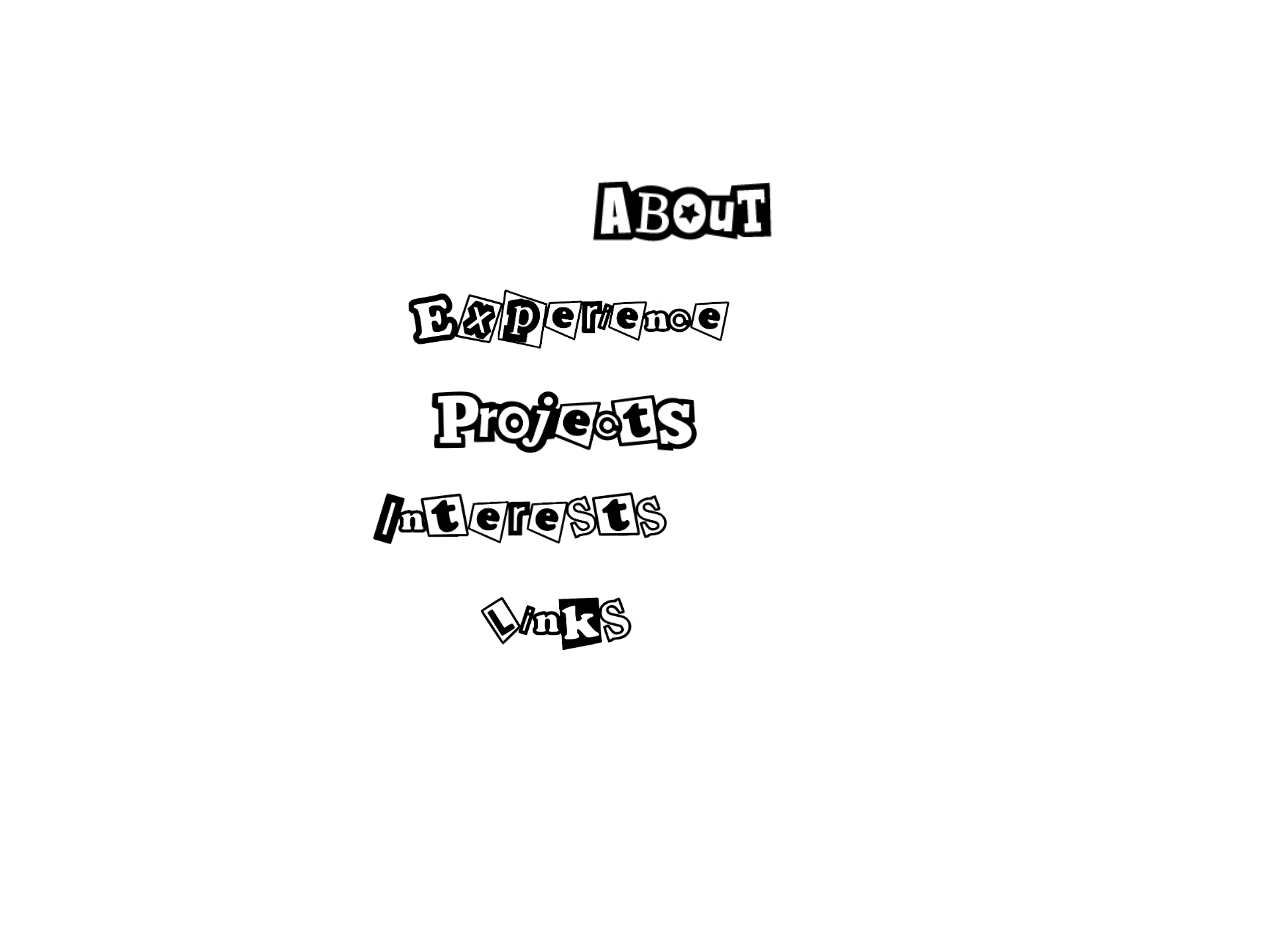
==== index.html @ 090dab33 "Fix: Update video source path in index.html" ====
<html lang="en">
<head>
    <meta charset="UTF-8">
    <meta name="viewport" content="width=device-width, initial-scale=1.0">
    <title>Live Preview Test</title>
    <link rel="stylesheet" href="Night/Homeani.css">
</head>
<body>
  <div class="video-background">
  <video autoplay muted loop id="bg-video">
    <source src="Night/Videos/Night_Background.mp4" type="video/mp4">
    <source src="your-video.webm" type="video/webm">
    Your browser does not support the video tag.
  </video>
</div>

<div class="navbar">
  
  <a class="link-wrapper" href="#">
    <span class="fallback">Index</span>
    <div class="img-wrapper">
      <img class="normal" src="Night/Images/Screenshot 2026-02-10 000538 (1).png">
      <img class="active" src="Night/Images/Screenshot 2026-02-10 000538 (2).png">
    </div>
    <div class="shape-wrapper">
      <div class="shape red-fill jelly"><svg x="0px" y="0px"
     viewBox="0 0 108.1 47" enable-background="new 0 0 108.1 47">
<polygon fill="#FF0000" points="29.5,8.5 150.7,0 108.1,32.7 3.1,47 "/>
</svg></div>
      <div class="shape cyan-fill jelly"><svg x="0px" y="0px"
     viewBox="0 0 108.1 47" enable-background="new 0 0 108.1 47">
<polygon fill="#00FFFF" points="0.3,17 125.1,0 68.8,45.6 24.3,39 "/>
</svg></div>
    </div>
  </a>
  <a class="link-wrapper" href="#">
    <span class="fallback">Ask</span>
    <div class="img-wrapper">
      <img class="normal" src="Night/Images/Screenshot 2026-02-09 232936 (1).png">
      <img class="active" src="Night/Images/Screenshot 2026-02-09 232936 (2).png">
    </div>
    <div class="shape-wrapper">
      <div class="shape red-fill jelly"><svg x="0px" y="0px"
     viewBox="0 0 108.1 47" enable-background="new 0 0 108.1 47">
<polygon fill="#FF0000" points="0,7.1 127.3,0 32.3,64 4.8,58.2">
</svg></div>
      <div class="shape cyan-fill jelly"><svg x="0px" y="0px"
     viewBox="0 0 108.1 47" enable-background="new 0 0 108.1 47">
<polygon fill="#00FFFF" points="14,0.5 127.4,0 77.4,164 2.3,61.1 "/>
</svg></div>
      <div class="shape cyan-fill jelly"><svg x="0px" y="0px"
     viewBox="0 0 108.1 47" enable-background="new 0 0 108.1 47">
<polygon fill="#00FFFF" points="17.3,0 105.1,0 68.8,45.6 24.3,39 "/>
</svg></div>
    </div>
  </a>
  <a class="link-wrapper" href="#">
    <span class="fallback">About</span>
    <div class="img-wrapper">
      <img class="normal" src="Night/Images/dEjjgFK.png">
      <img class="active" src="Night/Images/x39xRIo.png">
    </div>
    <div class="shape-wrapper">
      <div class="shape red-fill jelly"><svg x="0px" y="0px"
     viewBox="0 0 108.1 47" enable-background="new 0 0 108.1 47">
<polygon fill="#FF0000" points="19.5,0,110.7,0,80.1,32.7,3.1,47 "/>
</svg></div>
      <div class="shape cyan-fill jelly"><svg x="0px" y="0px"
     viewBox="0 0 108.1 47" enable-background="new 0 0 108.1 47">
<polygon fill="#00FFFF" points="11,3,85.1,0 118.8,45.6,14.3,29 "/>
</svg></div>
    </div>
  </a>
  <a class="link-wrapper" href="#">
    <span class="fallback">Blog</span>
    <div class="img-wrapper">
      <img class="normal" src="Night/Images/5ec3aa16-c11f-491c-8467-10a609068085 (1).png">
      <img class="active" src="Night/Images/5ec3aa16-c11f-491c-8467-10a609068085 (2).png">
    </div>
    <div class="shape-wrapper">
      <div class="shape red-fill jelly"><svg x="0px" y="0px"
     viewBox="0 0 108.1 47" enable-background="new 0 0 108.1 47">
<polygon fill="#FF0000" points="0,7.1 127.3,0 32.3,64 4.8,58.2">
</svg></div>
      <div class="shape cyan-fill jelly"><svg x="0px" y="0px"
     viewBox="0 0 108.1 47" enable-background="new 0 0 108.1 47">
<polygon fill="#00FFFF" points="14,0.5 127.4,0 77.4,164 2.3,61.1 "/>
</svg></div>
    </div>
  </a>
  <a class="link-wrapper" href="#">
    <span class="fallback">Tags</span>
    <div class="img-wrapper">
      <img class="normal" src="Night/Images/Screenshot 2026-02-09 231340 (1).png">
      <img class="active" src="Night/Images/Screenshot 2026-02-09 231340 (2).png">
    </div>
    <div class="shape-wrapper">
      <div class="shape red-fill jelly"><svg x="0px" y="0px"
     viewBox="0 0 108.1 47" enable-background="new 0 0 108.1 47">
<polygon fill="#FF0000" points="0,7.1 127.3,0 32.3,64 4.8,58.2">
</svg></div>
      <div class="shape cyan-fill jelly"><svg x="0px" y="0px"
     viewBox="0 0 108.1 47" enable-background="new 0 0 108.1 47">
<polygon fill="#00FFFF" points="14,0.5 127.4,0 77.4,164 2.3,61.1 "/>
</svg></div>
      <div class="shape cyan-fill jelly"><svg x="0px" y="0px"
     viewBox="0 0 108.1 47" enable-background="new 0 0 108.1 47">
<polygon fill="#00FFFF" points="17.3,0 105.1,0 68.8,45.6 24.3,39 "/>
</svg></div>
    </div>
  </a>
</div>
</body>
</html>
---- Night/Homeani.css ----
/* Experience - first link */
.link-wrapper:nth-child(1) {
  position: relative;
  top: 220px;
  left: 60px;
}

/* Links - second link */
.link-wrapper:nth-child(2) {
  position: relative;
  top: 520px;
  left: -10px;
}

/* About - third link */
.link-wrapper:nth-child(3) {
  position: relative;
  top: 110px;
  left: 0px;
}

/* Projects - fourth link */
.link-wrapper:nth-child(4) {
  position: relative;
  top: 320px;
  left: -320px;
}

/* Interests - fifth link */
.link-wrapper:nth-child(5) {
  position: relative;
  top: 420px;
  left: -490px;
}

body {
  padding-top: 50px;
  height: 100vh;
  margin: 0;
  overflow: hidden;
  position: relative;
}

.video-background {
  position: fixed;
  top: 0;
  left: 0;
  width: 100%;
  height: 100%;
  z-index: -1;
  overflow: hidden;
}


#bg-video {
  width: 100%;
  height: 100%;
  object-fit: cover;
}

hr {
  opacity: 0;
}
.navbar {
  text-align: center;
  margin-top: 18px;
}
.link-wrapper {
  position: relative;
  display: inline-block;
  margin: 0px 16px;

  .fallback {
    font-size: 2.25em;
    letter-spacing: 4px;
    line-height: 0;
    opacity: 0;
    position: relative;
    top: 15px;
    left: 0;
  }
  .shape-wrapper { 
    display: none; 
    position: absolute;
    top: 0;
    left: 0;
    right: 0;
  }
  &:hover {
    z-index: 9999;
    .shape-wrapper { 
      transform: rotate(-6deg);
      display: block; 
      .shape.cyan-fill {
        transform: scale(4,.3);
      }
    }
    .img-wrapper {
      img {
       animation: tiltBounce .15s ease;
       animation-fill-mode: forwards;
       display: block;
        &.normal {
           mix-blend-mode: darken;
        }
      }
    }
  }
  &:nth-child(even) {
    &:hover {
      .shape-wrapper { transform: rotate(11deg) }
      .img-wrapper img {
         animation: tiltBounceAlt .15s ease;
         animation-fill-mode: forwards;
      }
    }
  }
}

.img-wrapper {
  img {
    width: auto;
    height: 70px;
    display: block;
    left: 0;
    right: 0;
    top: -5px;
    margin: 0 auto;
    position: absolute;
    z-index: 999;
    &.normal {
      display: block;
    }
    &.active {
      display: none;
      z-index: -1;
    }
  }
}
.shape-wrapper {
  filter: sepia(50%) saturate(3);
  .shape {
    transition: all .1s linear;
    position: absolute;
    top: 0;
    left: 0;
    right: 0;
    height: 60px;
    overflow: hidden;
    svg {
      position: absolute;
      left: 0;
      top: 0;
    }
    &.cyan-fill {
      mix-blend-mode: screen;
      animation-delay: 0.05s;
      animation-duration: .4s;
    }
    &.red-fill {
      animation-duration: .45s;
      animation-delay: 0.08s;
      opacity: .8;
    }
  }
}


.jelly {
  -webkit-animation-name: jelly;
          animation-name: jelly;
  -webkit-transform-origin: center;
          transform-origin: center;
  -webkit-animation-iteration-count: infinite;
          animation-iteration-count: infinite;
  -webkit-animation-timing-function: linear;
          animation-timing-function: linear;
}

@keyframes tiltBounce {
  0% {
    transform: scale(1) rotate(-7deg);
  }
  50% {
    transform: scale(1.5) rotate(-7deg);
  }
  100% {
    transform: scale(1.15) rotate(-7deg);
  }
}
@keyframes tiltBounceAlt {
  0% {
    transform: scale(1) rotate(7deg);
  }
  50% {
    transform: scale(1.5) rotate(7deg);
  }
  100% {
    transform: scale(1.15) rotate(7deg);
  }
}
@keyframes jelly {
  0% {
    width: 100%; transform: scale(2,1.8) skewX(20deg) translateY(3px) rotateX(40deg) rotateY(10deg) rotateZ(-10deg);
  }
  50% { width: 100%; transform: scale(1.83) skewX(-15deg) translateY(-2px) translateZ(-30px); }
  100% { width: 100%; transform: scale() skewX(20deg) translateY(3px) rotateX(-40deg) rotateY(-10deg) rotateZ(-15deg); }
}

/* Index - first link */
.link-wrapper:nth-child(1):hover {
  .shape-wrapper {
    .shape.cyan-fill {
      transform: scale(2, 0.5);
    }
    .shape.red-fill {
      transform: scale(2.2, 0.6);
    }
  }
}

/* Ask - second link */
.link-wrapper:nth-child(2):hover {
  .shape-wrapper {
    .shape.cyan-fill {
      transform: scale(6, 1.8);
    }
    .shape.red-fill {
      transform: scale(6, 1.8);
    }
  }
}

/* About - third link */
.link-wrapper:nth-child(3):hover {
  .shape-wrapper {
    .shape.cyan-fill {
      transform: scale(2.5, 0.6);
    }
    .shape.red-fill {
      transform: scale(2.7, 0.7);
    }
  }
}

/* Blog - fourth link */
.link-wrapper:nth-child(4):hover {
  .shape-wrapper {
    .shape.cyan-fill {
      transform: scale(2, 0.5);
    }
    .shape.red-fill {
      transform: scale(2.2, 0.6);
    }
  }
}

/* Tags - fifth link */
.link-wrapper:nth-child(5):hover {
  .shape-wrapper {
    .shape.cyan-fill {
      transform: scale(2, 0.5);
    }
    .shape.red-fill {
      transform: scale(2.2, 0.6);
    }
  }
}
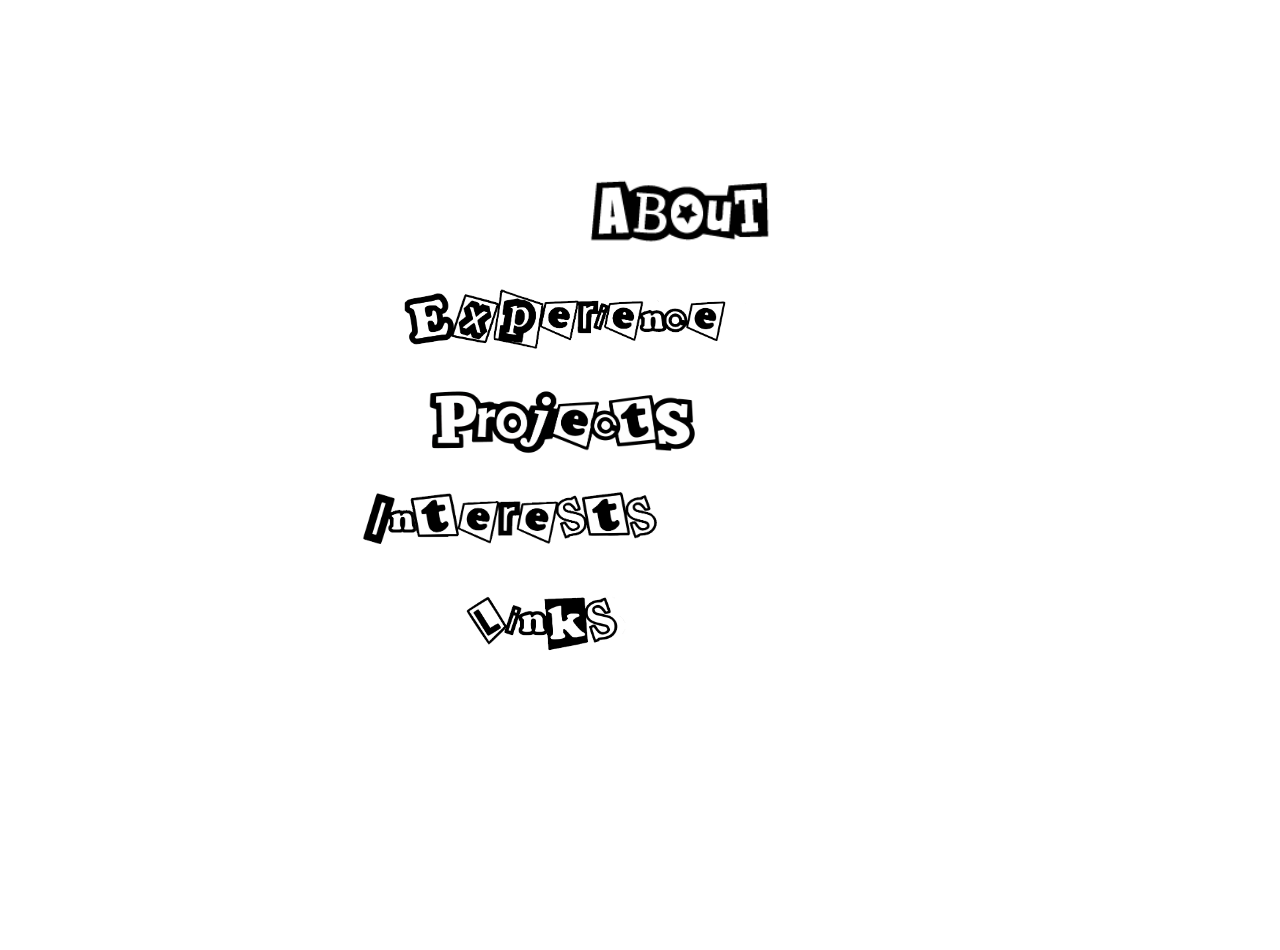
==== commit 99790b28: "Fix: rename index.html in sub-branch" ====
--- a/index.html
+++ b/index.html
@@ -2,26 +2,162 @@
 <head>
     <meta charset="UTF-8">
     <meta name="viewport" content="width=device-width, initial-scale=1.0">
-    <title>Live Preview Test</title>
+    <title>Awesome Introductory Page</title>
     <link rel="stylesheet" href="Night/Homeani.css">
+    <style> 
+      .content-section {
+        position: fixed;
+        top: 0px;
+        right: -100%;
+        width: 70%;
+        height: 100%;
+        background: linear-gradient(135deg, black 0%, rgba(10, 10, 10, 0.8) 100%);
+        backdrop-filter: blur(10px);
+        z-index: 9999;
+        transition: right 0.6s cubic-bezier(0.77, 0, 0.175, 1);
+        overflow-y: auto;
+        border-left: #ff0000 solid 2px;
+        box-shadow: -10px 0 40px rgba(0, 0, 0, 0.5);
+      }
+
+      .content-section.active{
+        right: 0;
+      }
+
+      .content-wrapper {
+        padding: 80px 40px;
+        position: relative
+      }
+
+      .back-button {
+        position: absolute;
+        top: 20px;
+        left: 20px;
+        background-color: #ff0000;
+        border: none;
+        color: white;
+        text-transform: uppercase;
+        font-family: 'Barlow', sans-serif;
+        font-size: 14px;
+        font-weight: 900;
+        padding: 10px 20px;
+        cursor: pointer;
+        z-index: 100000;
+      }
+
+      .back-button:hover {
+        background-color: black;
+        border: #ff0000 solid 2px;
+        transform: skewX(-5deg) scale(1.05);
+        box-shadow: 5px 5px 0px #ff0000;
+      }
+
+      .back-button:before {
+        content: '< ';
+        margin-right: 10px;
+      }
+
+      .content-panel {
+        display: none;
+        animation: fadeInContent 0.5s ease-out;
+      }
+
+      .content-panel.active {
+        display: block;
+      }
+
+      @keyframes fadeInContent {
+        from { 
+          opacity: 0;
+          transform: translateY(30px); 
+        }
+        to { 
+          opacity: 1; 
+          transform: translateY(0);
+        }
+      }
+
+      .content-header {
+        font-family: 'Barlow', sans-serif;
+        font-size: 32px;
+        color: #ff0000;
+        margin-bottom: 20px;
+        transform: skewX(-5deg);
+        text-shadow: 2px 2px 0px rgba(255, 0, 0, 0.5);
+        animation: fadeInRight 0.5s ease-out;
+      }
+      
+      @keyframes fadeInRight {
+        from { 
+          opacity: 0;
+          transform: translateX(30px) skewX(-5deg); 
+        }
+        to { 
+          opacity: 1; 
+          transform: translateX(0) skewX(-5deg);
+        }
+      }
+
+      .content-box {
+        background: linear-gradient(135deg, black 0%, rgba(10, 10, 10, 0.8) 100%);
+        border: 3px solid #ff0000;
+        position: relative;
+        padding: 20px;
+        overflow: hidden;
+        box-shadow: 0 0 10px rgba(255, 0, 0, 0.5);
+      }
+
+      .content-box:before {
+        content: '';
+        position: absolute;
+        top: 0;
+        left: -100%;
+        width: 100%;
+        height: 200%;
+        background: linear-gradient(90deg, transparent, black, transparent);
+        animation: shimmer 3s infinite;
+      }
+
+      @keyframes shimmer {
+        0% {left: -100%;}
+        100% {left: 100%;}
+      }
+
+      .content-box h3 {
+        font-family: 'Barlow', sans-serif;
+        color: #ff0000;
+        font-size: 24px;
+        font-weight: 900;
+        text-transform: uppercase;
+        margin-bottom: 20px;
+        letter-spacing: 1px;
+      }
+
+      .content-box p {
+        font-family: 'Barlow', sans-serif;
+        color: white;
+        font-size: 16px;
+        margin-bottom: 20px;
+        line-height: 1.5;
+      }
+    </style>
 </head>
 <body>
   <div class="video-background">
   <video autoplay muted loop id="bg-video">
     <source src="Night/Videos/Night_Background.mp4" type="video/mp4">
-    <source src="your-video.webm" type="video/webm">
-    Your browser does not support the video tag.
   </video>
 </div>
 
 <div class="navbar">
   
   <a class="link-wrapper" href="#">
-    <span class="fallback">Index</span>
-    <div class="img-wrapper">
-      <img class="normal" src="Night/Images/Screenshot 2026-02-10 000538 (1).png">
-      <img class="active" src="Night/Images/Screenshot 2026-02-10 000538 (2).png">
-    </div>
+    <span class="fallback">Experience</span>
+    <div class="img-wrapper">
+      <img class="normal" src="Night/Images/Experience.png">
+      <img class="active" src="Night/Images/ExperienceH.png">
+    </div>
+
     <div class="shape-wrapper">
       <div class="shape red-fill jelly"><svg x="0px" y="0px"
      viewBox="0 0 108.1 47" enable-background="new 0 0 108.1 47">
@@ -33,12 +169,14 @@
 </svg></div>
     </div>
   </a>
+
   <a class="link-wrapper" href="#">
-    <span class="fallback">Ask</span>
-    <div class="img-wrapper">
-      <img class="normal" src="Night/Images/Screenshot 2026-02-09 232936 (1).png">
-      <img class="active" src="Night/Images/Screenshot 2026-02-09 232936 (2).png">
-    </div>
+    <span class="fallback">Links</span>
+    <div class="img-wrapper">
+      <img class="normal" src="Night/Images/Links.png">
+      <img class="active" src="Night/Images/LinksH.png">
+    </div>
+
     <div class="shape-wrapper">
       <div class="shape red-fill jelly"><svg x="0px" y="0px"
      viewBox="0 0 108.1 47" enable-background="new 0 0 108.1 47">
@@ -54,28 +192,49 @@
 </svg></div>
     </div>
   </a>
+
+  <a class="link-wrapper" href="#" data-target="About">
+    <span class="fallback">About</span>
+    <div class="img-wrapper">
+      <img class="normal" src="Night/Images/About.png">
+      <img class="active" src="Night/Images/AboutH.png">
+    </div>
+
+    <div class="shape-wrapper">
+      <div class="shape red-fill jelly"><svg x="0px" y="0px"
+     viewBox="0 0 108.1 47" enable-background="new 0 0 108.1 47">
+<polygon fill="#FF0000" points="19.5,0,110.7,0,80.1,32.7,3.1,47 "/>
+</svg></div>
+      <div class="shape cyan-fill jelly"><svg x="0px" y="0px"
+     viewBox="0 0 108.1 47" enable-background="new 0 0 108.1 47">
+<polygon fill="#00FFFF" points="11,3,85.1,0 118.8,45.6,14.3,29 "/>
+</svg></div>
+    </div>
+  </a>
+
+  <a class="link-wrapper" href="#" data-target="projects">
+    <span class="fallback">Projects</span>
+    <div class="img-wrapper">
+      <img class="normal" src="Night/Images/Projects.png">
+      <img class="active" src="Night/Images/ProjectsH.png">
+    </div>
+    <div class="shape-wrapper">
+      <div class="shape red-fill jelly"><svg x="0px" y="0px"
+     viewBox="0 0 108.1 47" enable-background="new 0 0 108.1 47">
+<polygon fill="#FF0000" points="0,7.1 127.3,0 32.3,64 4.8,58.2">
+</svg></div>
+      <div class="shape cyan-fill jelly"><svg x="0px" y="0px"
+     viewBox="0 0 108.1 47" enable-background="new 0 0 108.1 47">
+<polygon fill="#00FFFF" points="14,0.5 127.4,0 77.4,164 2.3,61.1 "/>
+</svg></div>
+    </div>
+  </a>
+
   <a class="link-wrapper" href="#">
-    <span class="fallback">About</span>
-    <div class="img-wrapper">
-      <img class="normal" src="Night/Images/dEjjgFK.png">
-      <img class="active" src="Night/Images/x39xRIo.png">
-    </div>
-    <div class="shape-wrapper">
-      <div class="shape red-fill jelly"><svg x="0px" y="0px"
-     viewBox="0 0 108.1 47" enable-background="new 0 0 108.1 47">
-<polygon fill="#FF0000" points="19.5,0,110.7,0,80.1,32.7,3.1,47 "/>
-</svg></div>
-      <div class="shape cyan-fill jelly"><svg x="0px" y="0px"
-     viewBox="0 0 108.1 47" enable-background="new 0 0 108.1 47">
-<polygon fill="#00FFFF" points="11,3,85.1,0 118.8,45.6,14.3,29 "/>
-</svg></div>
-    </div>
-  </a>
-  <a class="link-wrapper" href="#">
-    <span class="fallback">Blog</span>
-    <div class="img-wrapper">
-      <img class="normal" src="Night/Images/5ec3aa16-c11f-491c-8467-10a609068085 (1).png">
-      <img class="active" src="Night/Images/5ec3aa16-c11f-491c-8467-10a609068085 (2).png">
+    <span class="fallback">Interests</span>
+    <div class="img-wrapper">
+      <img class="normal" src="Night/Images/Interests.png">
+      <img class="active" src="Night/Images/InterestsH.png">
     </div>
     <div class="shape-wrapper">
       <div class="shape red-fill jelly"><svg x="0px" y="0px"
@@ -86,23 +245,6 @@
      viewBox="0 0 108.1 47" enable-background="new 0 0 108.1 47">
 <polygon fill="#00FFFF" points="14,0.5 127.4,0 77.4,164 2.3,61.1 "/>
 </svg></div>
-    </div>
-  </a>
-  <a class="link-wrapper" href="#">
-    <span class="fallback">Tags</span>
-    <div class="img-wrapper">
-      <img class="normal" src="Night/Images/Screenshot 2026-02-09 231340 (1).png">
-      <img class="active" src="Night/Images/Screenshot 2026-02-09 231340 (2).png">
-    </div>
-    <div class="shape-wrapper">
-      <div class="shape red-fill jelly"><svg x="0px" y="0px"
-     viewBox="0 0 108.1 47" enable-background="new 0 0 108.1 47">
-<polygon fill="#FF0000" points="0,7.1 127.3,0 32.3,64 4.8,58.2">
-</svg></div>
-      <div class="shape cyan-fill jelly"><svg x="0px" y="0px"
-     viewBox="0 0 108.1 47" enable-background="new 0 0 108.1 47">
-<polygon fill="#00FFFF" points="14,0.5 127.4,0 77.4,164 2.3,61.1 "/>
-</svg></div>
       <div class="shape cyan-fill jelly"><svg x="0px" y="0px"
      viewBox="0 0 108.1 47" enable-background="new 0 0 108.1 47">
 <polygon fill="#00FFFF" points="17.3,0 105.1,0 68.8,45.6 24.3,39 "/>
@@ -110,5 +252,49 @@
     </div>
   </a>
 </div>
+
+<div class = "content-section">
+    <button class = "back-button">Back</button>
+    <div class = "content-wrapper">
+      <div class = "content-panel" id="About">
+        <h2 class = "content-header">About</h2>
+        <div class="content-box">
+            <h3>Who Am I?</h3>
+            <p>Hello! My name is Toby! I am a second year Computer Science student studying at UNSW. Don't ask me who my github pfp is I won't stop talking about him.</p>
+      </div>
+    </div>
+  </div>
+</div>
+<script>
+
+    const links = document.querySelectorAll('.link-wrapper');
+    const contentSection = document.querySelector('.content-section');
+    const contentPanels = document.querySelectorAll('.content-panel');
+    const backbutton = document.querySelector('.back-button');
+
+    links.forEach(link => {
+      link.addEventListener('click', (e) => {
+        e.preventDefault();
+
+        const id = link.getAttribute('data-target');
+
+        contentPanels.forEach(panel => {panel.classList.remove('active');});
+
+        contentSection.classList.add('active');
+
+        setTimeout(() => {
+          const target = document.getElementById(id);
+          if (target) {
+            target.classList.add('active');
+          }
+        }, 300);
+      });      
+    });
+
+    backbutton.addEventListener('click', () => {
+      contentPanels.forEach(panel => {panel.classList.remove('active');});
+      contentSection.classList.remove('active');
+    });
+</script>
 </body>
 </html>
--- a/Night/Homeani.css
+++ b/Night/Homeani.css
@@ -2,14 +2,14 @@
 .link-wrapper:nth-child(1) {
   position: relative;
   top: 220px;
-  left: 60px;
+  left: 190px;
 }
 
 /* Links - second link */
 .link-wrapper:nth-child(2) {
   position: relative;
   top: 520px;
-  left: -10px;
+  left: 10px;
 }
 
 /* About - third link */
@@ -30,7 +30,7 @@
 .link-wrapper:nth-child(5) {
   position: relative;
   top: 420px;
-  left: -490px;
+  left: -560px;
 }
 
 body {
@@ -207,7 +207,7 @@
   100% { width: 100%; transform: scale() skewX(20deg) translateY(3px) rotateX(-40deg) rotateY(-10deg) rotateZ(-15deg); }
 }
 
-/* Index - first link */
+/* Experience - first link */
 .link-wrapper:nth-child(1):hover {
   .shape-wrapper {
     .shape.cyan-fill {
@@ -219,14 +219,14 @@
   }
 }
 
-/* Ask - second link */
+/* Links - second link */
 .link-wrapper:nth-child(2):hover {
   .shape-wrapper {
     .shape.cyan-fill {
-      transform: scale(6, 1.8);
-    }
-    .shape.red-fill {
-      transform: scale(6, 1.8);
+      transform: scale(2, 0.5);
+    }
+    .shape.red-fill {
+      transform: scale(2.2, 0.6);
     }
   }
 }
@@ -243,7 +243,7 @@
   }
 }
 
-/* Blog - fourth link */
+/* Projects - fourth link */
 .link-wrapper:nth-child(4):hover {
   .shape-wrapper {
     .shape.cyan-fill {
@@ -255,7 +255,7 @@
   }
 }
 
-/* Tags - fifth link */
+/* Interests - fifth link */
 .link-wrapper:nth-child(5):hover {
   .shape-wrapper {
     .shape.cyan-fill {
